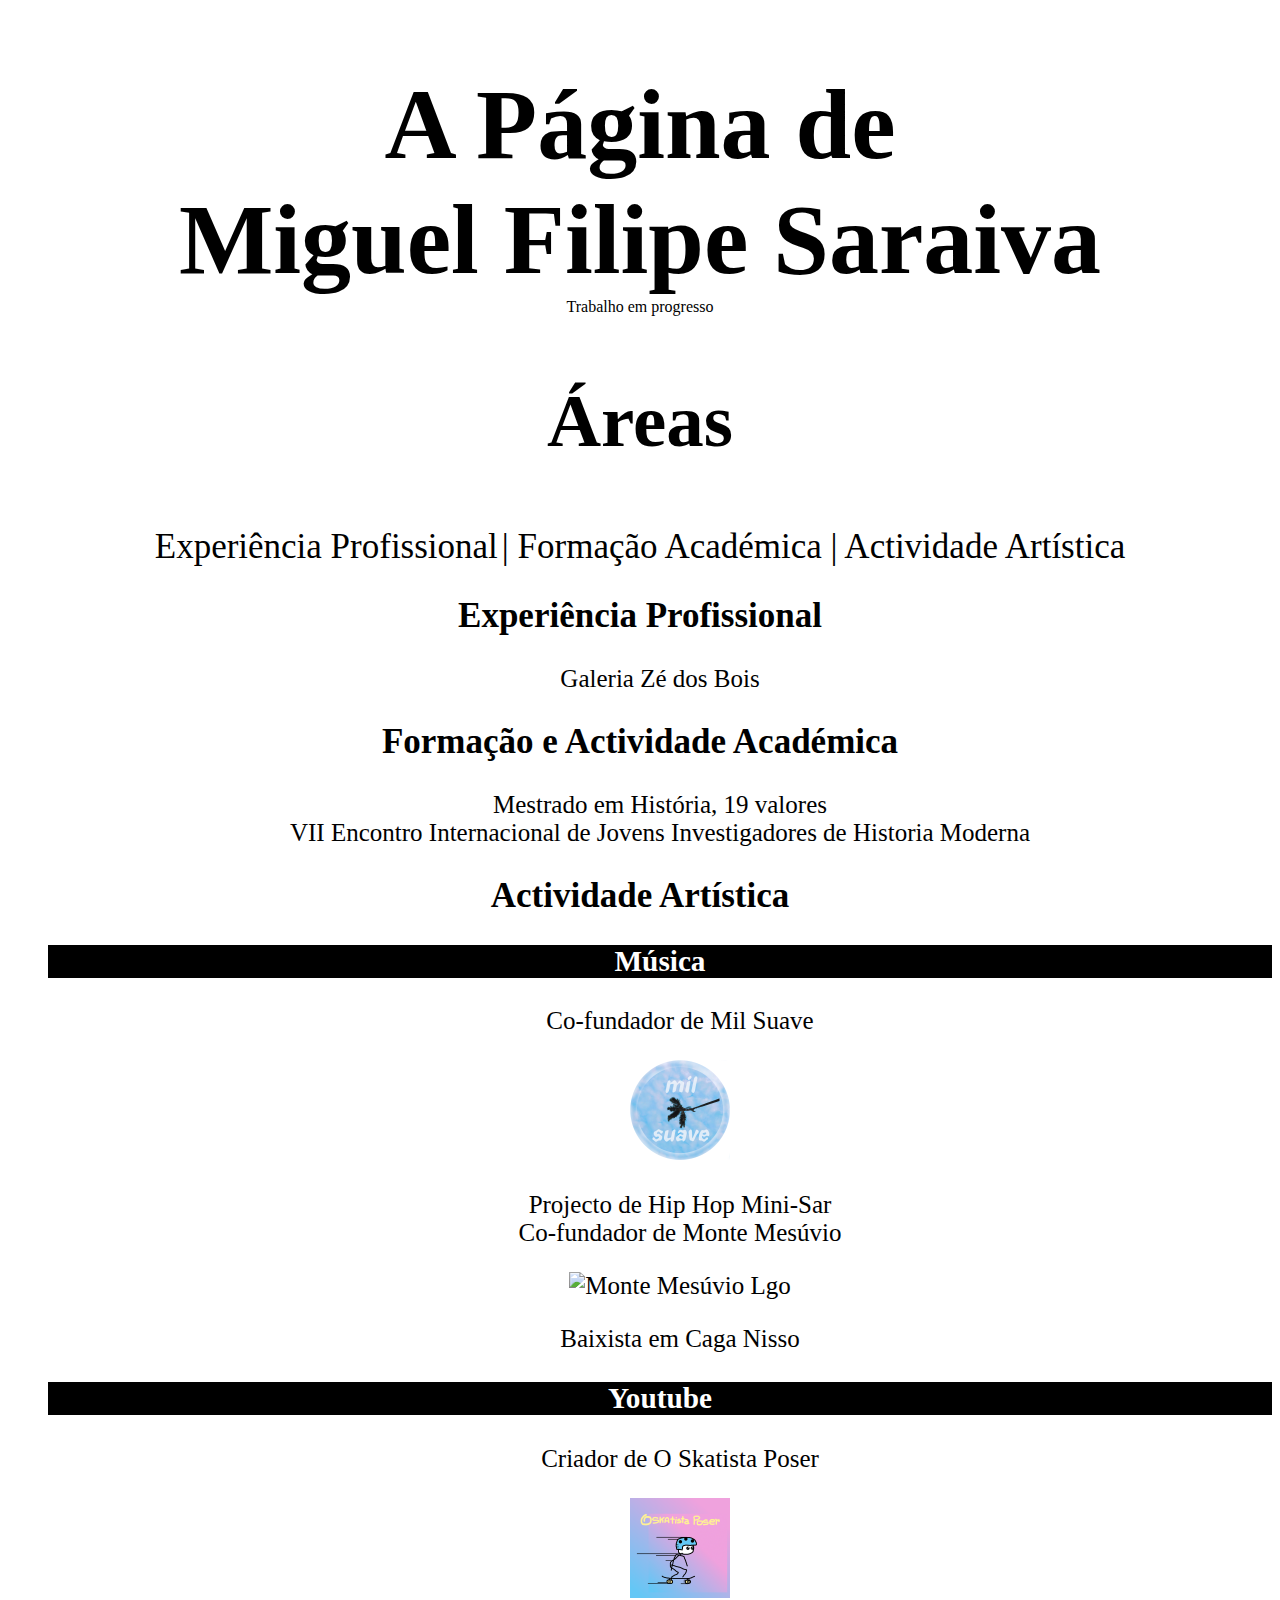
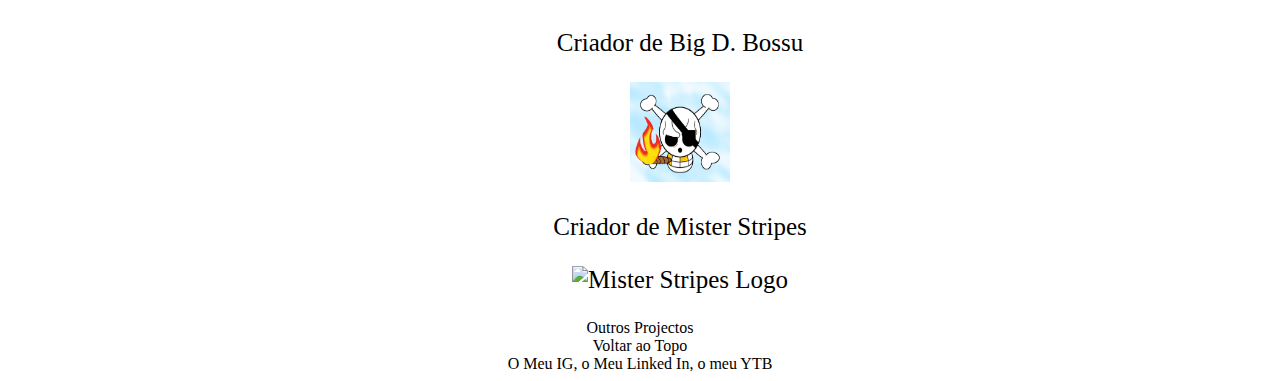
==== site/L04/htmlstructure.html @ d5b0db2d "Save3" ====
<!DOCTYPE html>
<html>
<head>
	<title>A Página de Miguel</title>
	<style>
		body {
			text-align: center;
		}
		h1 {
			font-size: 100px;
			margin-bottom: 1px;
		}
		#Menu > h2 {
			font-size: 75px;
		}
		#Menu span {
			font-size: 35px;
		}
		#juice h2 {
			font-size: 35px;
		}
		a:link, a:visited {
			text-decoration: none;
			color: black;
		}
		a:hover, a:active {
			background-color: blue;
			color: white;
			cursor: pointer;
		}
		body li {
			list-style: none;
			font-size: 25px;
		}
		h3 {
			background-color: black;
			color: white;
			text-align: center;
			font-size: 22,5px;
			display: block;
			width: 10;
		}
		li > a {
			text-decoration: underline;
		}
	</style>
</head>
<body>
<h1 id="top">A Página de Miguel&nbsp;Filipe&nbsp;Saraiva</h1>
<div>Trabalho em progresso</div>
<p></p>
<section id="Menu">
	<h2> Áreas</h2>
	<span><a href="#xp">Experiência Profissional</a></span>
	<span><a href="#fa"> | Formação Académica | </a></span>
	<span><a href="#ar">     Actividade Artística</a></span>
</section>

<p></p>
<section id="juice">
	<section id="xp">
	<h2>Experiência Profissional</h2> 
	<ul>
		<li> Galeria Zé dos Bois </li>
	</ul> 
	</section>
	<section id="fa">
	<h2>Formação e Actividade Académica</h2>
	<ul> 
		<li> Mestrado em História, 19 valores</li>
		<li> VII Encontro Internacional de Jovens Investigadores de Historia Moderna</li>
	</section>
	<section id="ar">
	<h2>Actividade Artística</h2>
	<ul>
		<li> <h3>Música</h3> </li>
		<ul>
			<li>Co-fundador de <a href="https://soundcloud.com/mil-suave" target="_blank" title="Mil Suave">Mil Suave</a>
			<p><a href="https://soundcloud.com/mil-suave" target="_blank" title="Mil Suave"><img src="milsuavelogoondasredondo.1.png" width="100" height="100"></a></li></p>
			<li> Projecto de Hip Hop <a href="https://soundcloud.com/mini-sar" target="_blank" title="Mini Sar">Mini-Sar</a></li>
			<li> Co-fundador de <a href="https://soundcloud.com/montemesuvio" target="_blank" title="Monte Mesúvio">Monte Mesúvio</a>
			<p><a href="https://soundcloud.com/montemesuvio" target="_blank" title="Monte Mesúvio"><img src="https://i1.sndcdn.com/avatars-000365833841-0fs89i-t500x500.jpg" width="100" height="100" alt="Monte Mesúvio Lgo"></a></p>
			 </li>
			<li> Baixista em Caga Nisso</li>
		</ul>
		<p></p>
		<li><h3>Youtube</h3></li>
		<ul>
			<li> Criador de <a href="https://www.youtube.com/channel/UC6BFAc72XPvEwVExFEouzZQ" target="_blank" title="O Skatista Poser">O Skatista Poser</a>
			<p><a href="https://www.youtube.com/channel/UC6BFAc72XPvEwVExFEouzZQ"><img src="OSkatistaPoser.png" width="100" height="100" alt="O Skatista Poser Logo"></a></p>
			</li>

			<li> Criador de <a href="https://www.youtube.com/channel/UCikhZw-d3g33CA0Oz1CyEDQ" target="_blank" title="Big D. Bossu">Big D. Bossu</a>
			<p><a href="https://www.youtube.com/channel/UCikhZw-d3g33CA0Oz1CyEDQ" target="_blank" title="Big D. Bossu"><img src="BigDboss Default.2.png" width="100" height="100" alt="Big D. Bossu's Logo"></a></p>
			</li>

			<li> Criador de <a href="https://www.youtube.com/channel/UC6ZtiTzCwRTQLTCw72iUaDQ" target="_blank" title="Mister Stripes">Mister Stripes</a>
			<p><a href="https://www.youtube.com/channel/UC6ZtiTzCwRTQLTCw72iUaDQ" target="_blank" title="Mister Stripes"><img src="https://yt3.ggpht.com/yti/ANoDKi5ovB43DWVC4HVBiQHXEeB2JDyBwwzgQ1-sGQYm=s108-c-k-c0x00ffffff-no-rj" width="100" height="100" alt="Mister Stripes Logo"></a></p>
			</li>
		</ul>
	</ul>
	</section>
</section>

<aside> Outros Projectos</aside>
<div><a href="#top"> Voltar ao Topo</a></div>
<footer> O Meu IG, o Meu Linked In, o meu YTB</footer>
</body>
</html>
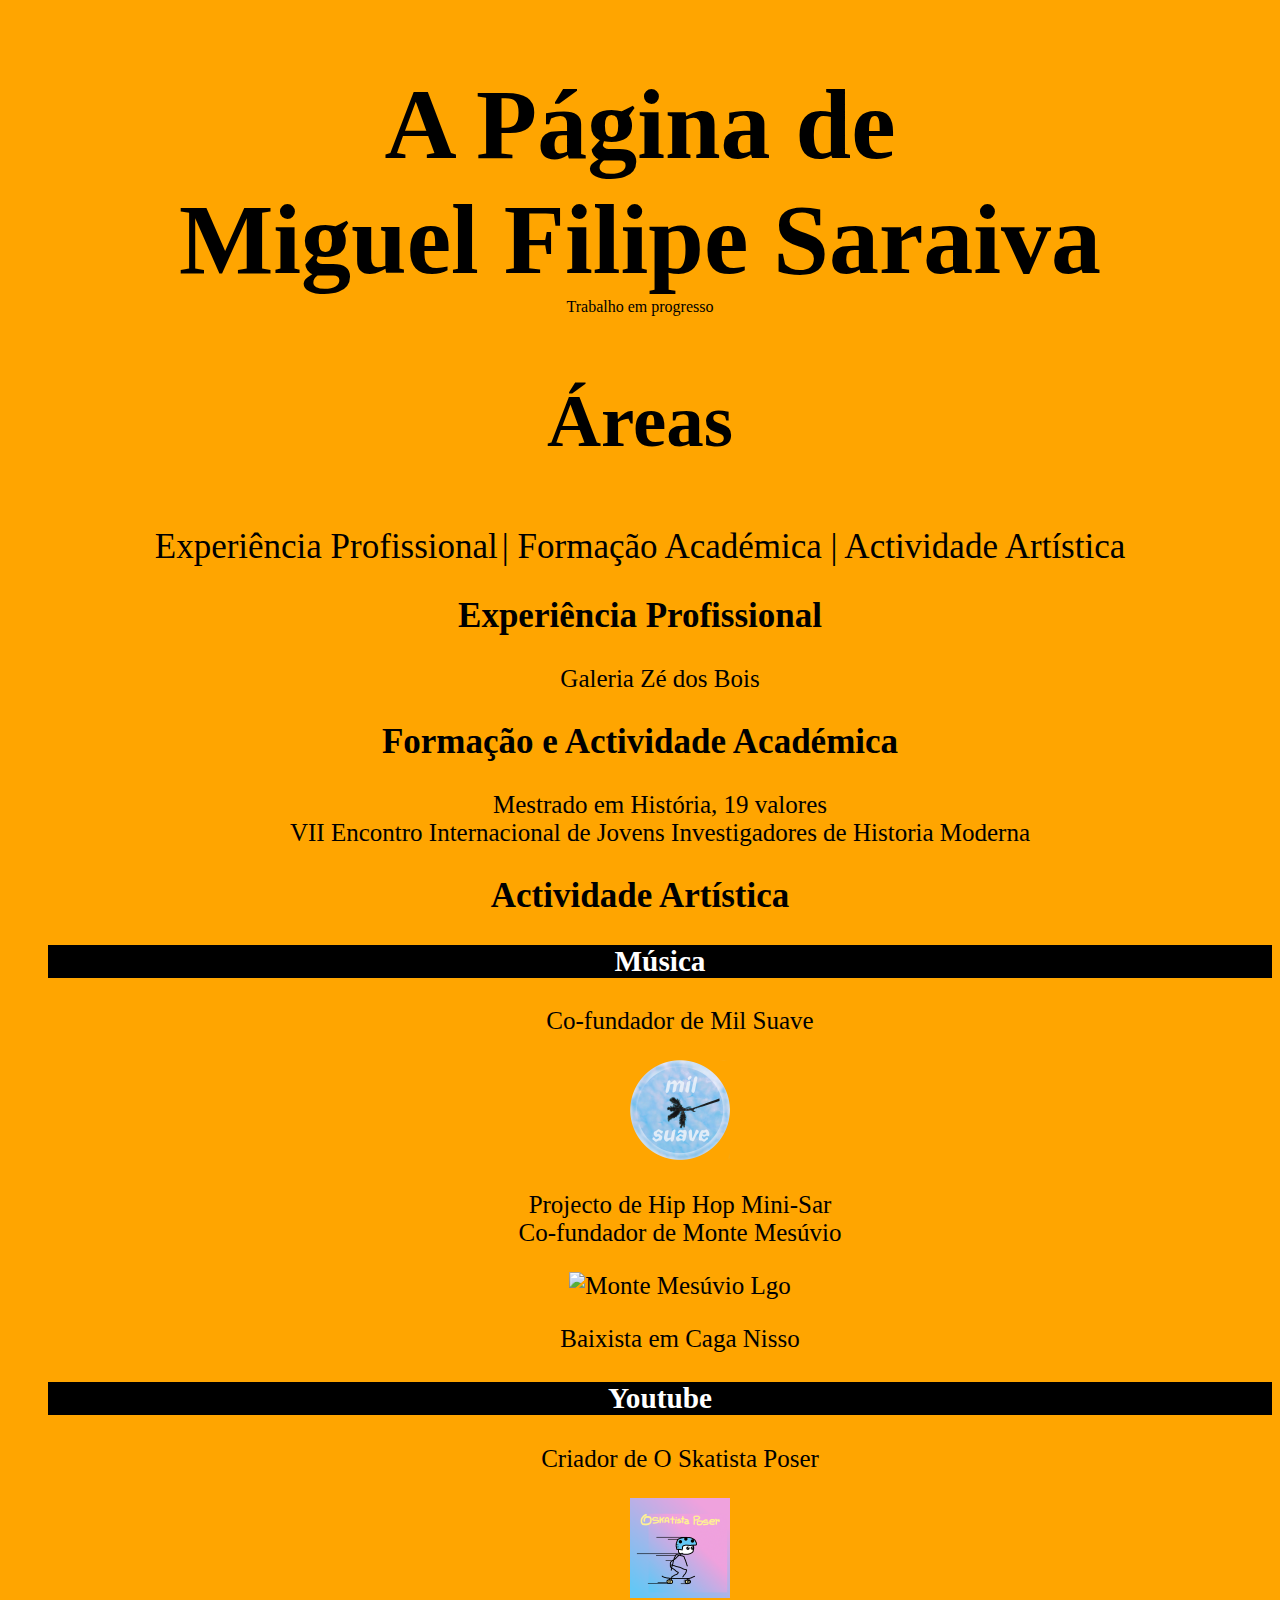
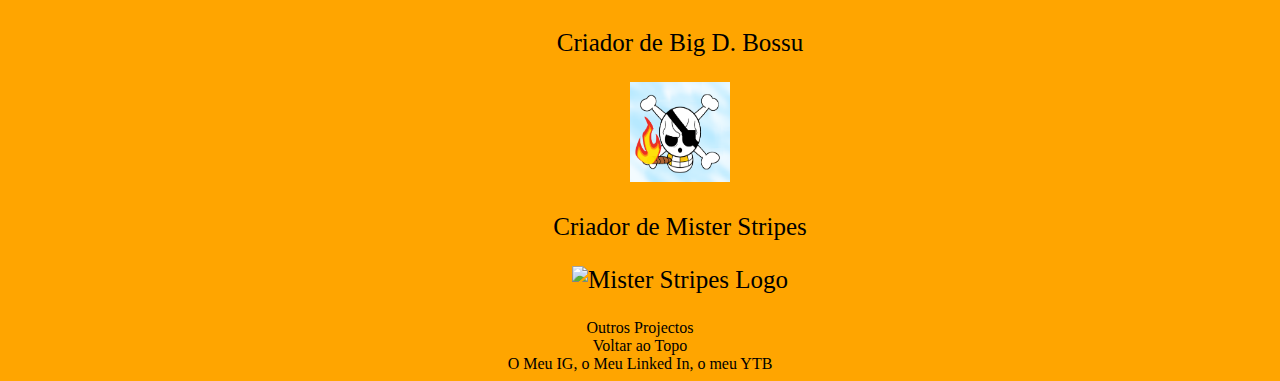
==== commit eee43252: "save4" ====
--- a/site/L04/htmlstructure.html
+++ b/site/L04/htmlstructure.html
@@ -2,48 +2,7 @@
 <html>
 <head>
 	<title>A Página de Miguel</title>
-	<style>
-		body {
-			text-align: center;
-		}
-		h1 {
-			font-size: 100px;
-			margin-bottom: 1px;
-		}
-		#Menu > h2 {
-			font-size: 75px;
-		}
-		#Menu span {
-			font-size: 35px;
-		}
-		#juice h2 {
-			font-size: 35px;
-		}
-		a:link, a:visited {
-			text-decoration: none;
-			color: black;
-		}
-		a:hover, a:active {
-			background-color: blue;
-			color: white;
-			cursor: pointer;
-		}
-		body li {
-			list-style: none;
-			font-size: 25px;
-		}
-		h3 {
-			background-color: black;
-			color: white;
-			text-align: center;
-			font-size: 22,5px;
-			display: block;
-			width: 10;
-		}
-		li > a {
-			text-decoration: underline;
-		}
-	</style>
+	<link rel="stylesheet" type="text/css" href="styles.css">
 </head>
 <body>
 <h1 id="top">A Página de Miguel&nbsp;Filipe&nbsp;Saraiva</h1>
--- a/site/L04/styles.css
+++ b/site/L04/styles.css
@@ -0,0 +1,44 @@
+body {
+	text-align: center;
+	background-color: orange;
+	}
+
+h1 {
+	font-size: 100px;
+	margin-bottom: 1px;
+	}
+
+#Menu > h2 {
+	font-size: 75px;
+	}
+
+#Menu span {
+	font-size: 35px;
+	}
+#juice h2 {
+	font-size: 35px;
+	}
+a:link, a:visited {
+	text-decoration: none;
+	color: black;
+	}
+a:hover, a:active {
+	background-color: blue;
+	color: white;
+	cursor: pointer;
+	}
+	body li {
+	list-style: none;
+	font-size: 25px;
+	}
+h3 {
+	background-color: black;
+	color: white;
+	text-align: center;
+	font-size: 22,5px;
+	display: block;
+	width: 10;
+	}
+	li > a {
+	text-decoration: underline;
+	}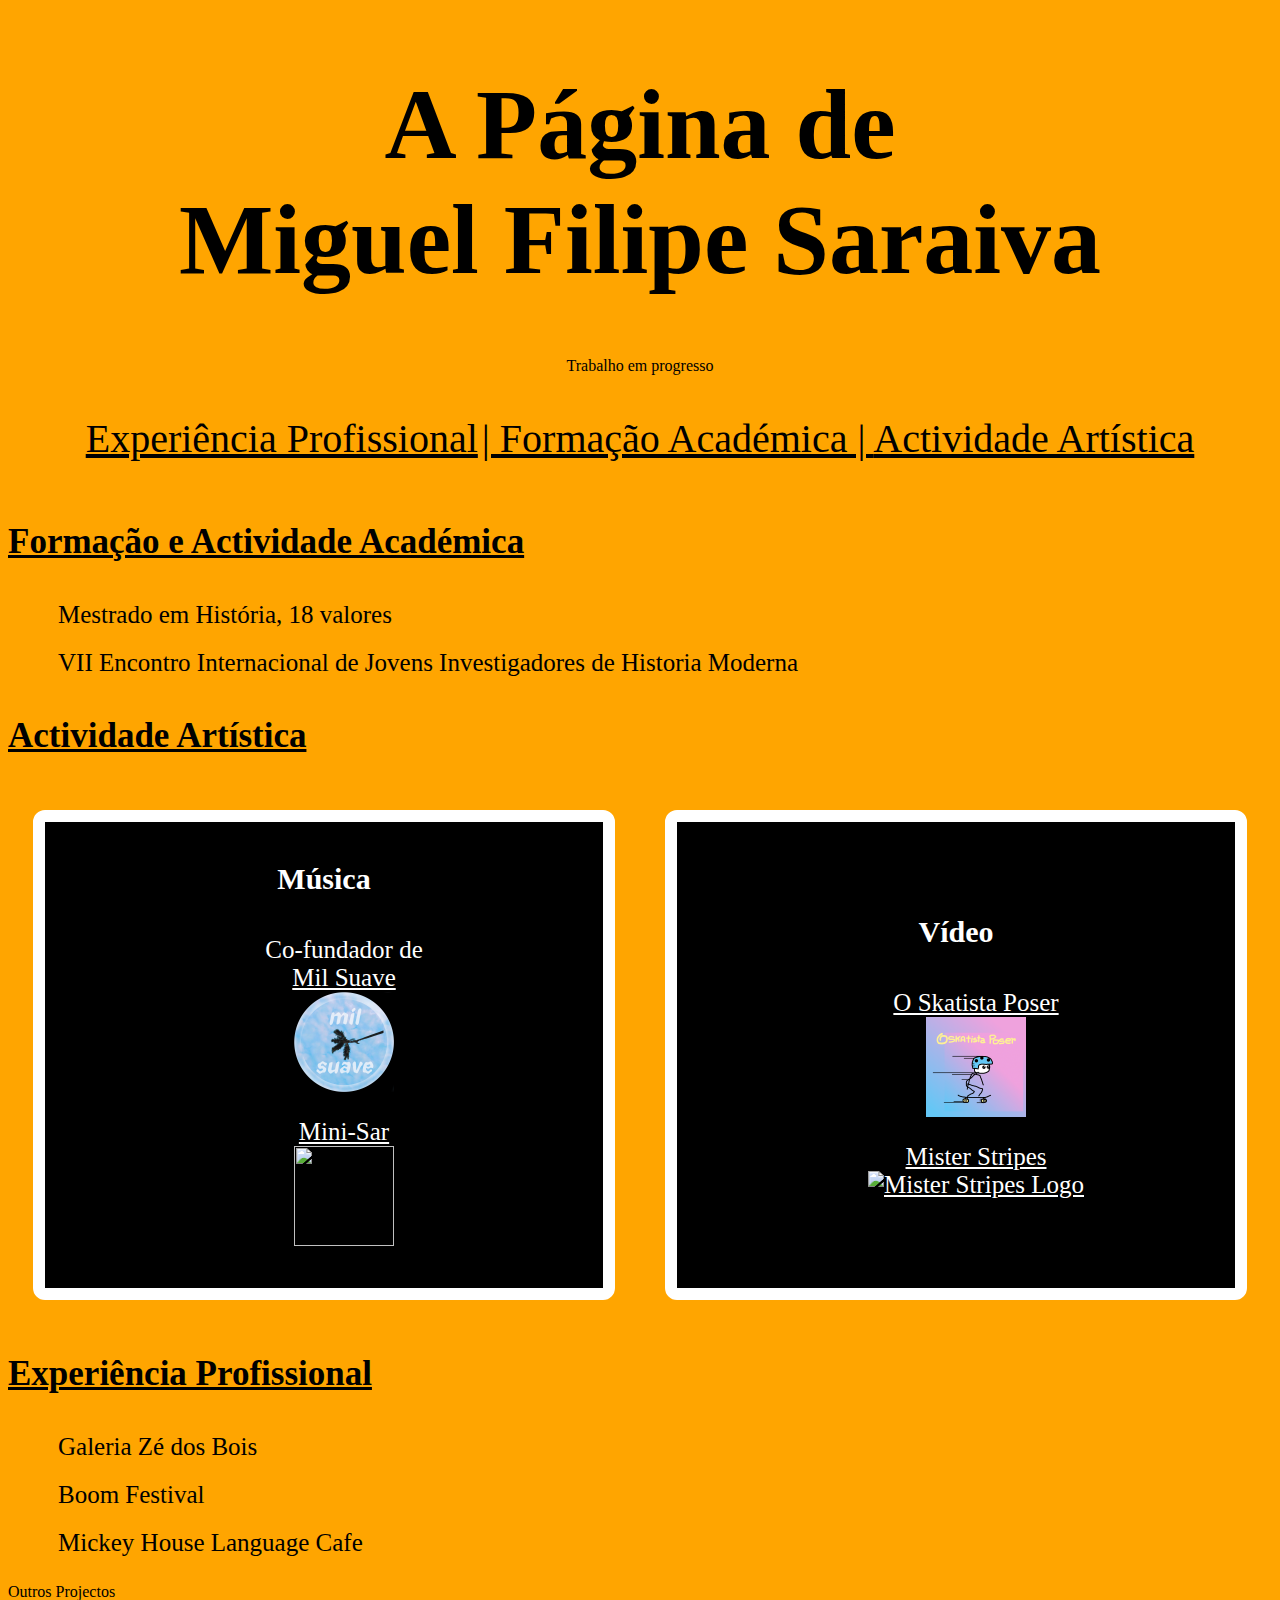
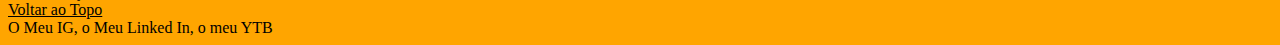
==== commit 17ea7c61: "Add files via upload" ====
--- a/site/L04/htmlstructure.html
+++ b/site/L04/htmlstructure.html
@@ -7,62 +7,58 @@
 <body>
 <h1 id="top">A Página de Miguel&nbsp;Filipe&nbsp;Saraiva</h1>
 <div>Trabalho em progresso</div>
-<p></p>
 <section id="Menu">
-	<h2> Áreas</h2>
 	<span><a href="#xp">Experiência Profissional</a></span>
 	<span><a href="#fa"> | Formação Académica | </a></span>
-	<span><a href="#ar">     Actividade Artística</a></span>
+	<span><a href="#ar">Actividade Artística</a></span>
 </section>
-
-<p></p>
 <section id="juice">
-	<section id="xp">
-	<h2>Experiência Profissional</h2> 
-	<ul>
-		<li> Galeria Zé dos Bois </li>
-	</ul> 
-	</section>
+	
 	<section id="fa">
-	<h2>Formação e Actividade Académica</h2>
+	<h2><a href="For_Ac.html" title="Formação Académica">Formação e Actividade Académica</a></h2>
 	<ul> 
-		<li> Mestrado em História, 19 valores</li>
+		<li> Mestrado em História, 18 valores</li>
 		<li> VII Encontro Internacional de Jovens Investigadores de Historia Moderna</li>
 	</section>
-	<section id="ar">
-	<h2>Actividade Artística</h2>
-	<ul>
-		<li> <h3>Música</h3> </li>
-		<ul>
-			<li>Co-fundador de <a href="https://soundcloud.com/mil-suave" target="_blank" title="Mil Suave">Mil Suave</a>
-			<p><a href="https://soundcloud.com/mil-suave" target="_blank" title="Mil Suave"><img src="milsuavelogoondasredondo.1.png" width="100" height="100"></a></li></p>
-			<li> Projecto de Hip Hop <a href="https://soundcloud.com/mini-sar" target="_blank" title="Mini Sar">Mini-Sar</a></li>
-			<li> Co-fundador de <a href="https://soundcloud.com/montemesuvio" target="_blank" title="Monte Mesúvio">Monte Mesúvio</a>
-			<p><a href="https://soundcloud.com/montemesuvio" target="_blank" title="Monte Mesúvio"><img src="https://i1.sndcdn.com/avatars-000365833841-0fs89i-t500x500.jpg" width="100" height="100" alt="Monte Mesúvio Lgo"></a></p>
-			 </li>
-			<li> Baixista em Caga Nisso</li>
-		</ul>
-		<p></p>
-		<li><h3>Youtube</h3></li>
-		<ul>
-			<li> Criador de <a href="https://www.youtube.com/channel/UC6BFAc72XPvEwVExFEouzZQ" target="_blank" title="O Skatista Poser">O Skatista Poser</a>
-			<p><a href="https://www.youtube.com/channel/UC6BFAc72XPvEwVExFEouzZQ"><img src="OSkatistaPoser.png" width="100" height="100" alt="O Skatista Poser Logo"></a></p>
-			</li>
-
-			<li> Criador de <a href="https://www.youtube.com/channel/UCikhZw-d3g33CA0Oz1CyEDQ" target="_blank" title="Big D. Bossu">Big D. Bossu</a>
-			<p><a href="https://www.youtube.com/channel/UCikhZw-d3g33CA0Oz1CyEDQ" target="_blank" title="Big D. Bossu"><img src="BigDboss Default.2.png" width="100" height="100" alt="Big D. Bossu's Logo"></a></p>
-			</li>
-
-			<li> Criador de <a href="https://www.youtube.com/channel/UC6ZtiTzCwRTQLTCw72iUaDQ" target="_blank" title="Mister Stripes">Mister Stripes</a>
-			<p><a href="https://www.youtube.com/channel/UC6ZtiTzCwRTQLTCw72iUaDQ" target="_blank" title="Mister Stripes"><img src="https://yt3.ggpht.com/yti/ANoDKi5ovB43DWVC4HVBiQHXEeB2JDyBwwzgQ1-sGQYm=s108-c-k-c0x00ffffff-no-rj" width="100" height="100" alt="Mister Stripes Logo"></a></p>
-			</li>
-		</ul>
-	</ul>
+		<h2><a href="P-A.html"> Actividade Artística</h2></a>
+	<section id="ar" class="flex-content">
+				<section id="RamoArte">
+					<h3>Música</h3>
+					<ul>
+						<li>
+							Co-fundador de <a href="https://soundcloud.com/mil-suave" target="_blank" title="Mil Suave">Mil Suave</a>
+							<a href="https://soundcloud.com/mil-suave" target="_blank" title="Mil Suave"><img src="milsuavelogoondasredondo.1.png" width="100" height="100"></a>
+						</li>
+						<li>
+							<a href="https://minisar.bandcamp.com/" target="_blank" title="Mini Sar">Mini-Sar</a>
+							<a href="https://minisar.bandcamp.com/" target="_blank" title="Mini Sar"><img src="Namekcopy2.png" width="100" height="100"></a>
+						</li>
+					</ul>
+				</section>
+				<section id="RamoArte">
+					<h3>Vídeo</h3>
+					<ul>
+						<li>
+							<a href="https://www.youtube.com/channel/UC6BFAc72XPvEwVExFEouzZQ" target="_blank" title="O Skatista Poser">O Skatista Poser</a>
+							<a href="https://www.youtube.com/channel/UC6BFAc72XPvEwVExFEouzZQ"><img src="OSkatistaPoser.png" width="100" height="100" alt="O Skatista Poser Logo"></a>
+						</li>
+						<li><a href="https://www.youtube.com/channel/UC6ZtiTzCwRTQLTCw72iUaDQ" target="_blank" title="Mister Stripes">Mister Stripes</a>
+							<a href="https://www.youtube.com/channel/UC6ZtiTzCwRTQLTCw72iUaDQ" target="_blank" title="Mister Stripes"><img src="https://yt3.ggpht.com/yti/ANoDKi5ovB43DWVC4HVBiQHXEeB2JDyBwwzgQ1-sGQYm=s108-c-k-c0x00ffffff-no-rj" width="100" height="100" alt="Mister Stripes Logo"></a>
+						</li>
+					</ul>
+				</section>
+			
 	</section>
-</section>
-
-<aside> Outros Projectos</aside>
-<div><a href="#top"> Voltar ao Topo</a></div>
-<footer> O Meu IG, o Meu Linked In, o meu YTB</footer>
+	<section id="xp">
+			<h2><a href="xp-pro.html" title="Experiência Profissional">Experiência Profissional</a></h2> 
+			<ul>
+				<li> Galeria Zé dos Bois </li>
+				<li>Boom Festival</li>
+				<li>Mickey House Language Cafe</li>
+			</ul>
+	</section>
+	<aside> Outros Projectos</aside>
+	<div><a href="#top"> Voltar ao Topo</a></div>
+	<footer> O Meu IG, o Meu Linked In, o meu YTB</footer>
 </body>
 </html>--- a/site/L04/styles.css
+++ b/site/L04/styles.css
@@ -2,26 +2,42 @@
 	text-align: center;
 	background-color: orange;
 	}
+
+#exp{
+	text-align: left;
+}
 
 h1 {
 	font-size: 100px;
 	margin-bottom: 1px;
 	}
 
-#Menu > h2 {
+#Menu {
+	text-align: center;
+	margin: 25px;
+	margin-bottom: 45px;
+	padding: 15px;
+}
+
+#Menu > span {
 	font-size: 75px;
 	}
 
+#juice {
+	text-align: left;
+}
+
 #Menu span {
-	font-size: 35px;
+	font-size: 40px;
 	}
 #juice h2 {
 	font-size: 35px;
 	}
 a:link, a:visited {
-	text-decoration: none;
 	color: black;
+	text-decoration: underline;
 	}
+
 a:hover, a:active {
 	background-color: blue;
 	color: white;
@@ -31,14 +47,126 @@
 	list-style: none;
 	font-size: 25px;
 	}
-h3 {
+a {
+	text-decoration: underline;
+	color: black;
+}
+
+#ar {
+	text-align: center;
+}
+
+#ar > section {
+	text-align: center;
+	align-content: center;
+}
+
+#RamoArte {
 	background-color: black;
+	padding: 20px;
+	border-radius: 12px;
+  	border: 12px;
+  	border-style: solid;
+  	border-color: white;
 	color: white;
+	font-size: 22,5px;
+	width: 50%;
 	text-align: center;
-	font-size: 22,5px;
-	display: block;
-	width: 10;
+	padding: 10px;
+	margin: 25px;
+}
+
+#RamoArte a {
+	color: white;
+}
+
+#RamoArte > h3 {
+	font-size: 30px;
+}
+
+#ari img {
+	vertical-align: middle;
+	position: absolute;
+	left: 50%;
+	margin: 15px;
 	}
-	li > a {
-	text-decoration: underline;
-	}+
+#ar li {
+display: grid;
+}
+
+.flex-content {
+			text-align: center;
+			display: flex;
+		}
+
+		.Formação {
+			flex: 1;
+
+		}
+
+		.Cursos {
+			flex: 1;
+		}
+
+		section > h2 {
+			font-size: 75px;
+		}
+
+		section.Formação > ul {
+			text-align: left;
+		}
+
+		main.flex-content li {
+			margin: 50px;
+		}
+
+		li span {
+			font-size: 20px;
+		}
+
+		#tit {
+			font-weight: bold;
+		}
+
+		#tese {
+			font-style: italic;
+		}
+
+		#homepagebutton {
+			text-decoration: underline;
+		}
+
+		section.musica {
+			text-align: left;
+		}
+
+		h1 {
+			margin-bottom: 60px;
+		}
+		p {
+			text-align: left;
+			width: 80%;
+			font-size: 17px;
+		}
+		section.formação ul {
+			text-align: left;
+		}
+		li {
+			padding: 10px;
+		}
+		li > h2 {
+			margin: 5px;
+			position: relative;
+			text-decoration: underline;
+		}
+		#pic {
+			position: absolute;
+			left: 80%;
+			width: 80%;
+			height: 60px;
+		}
+		#voltar {
+			text-decoration: underline;
+			text-align: center;
+		}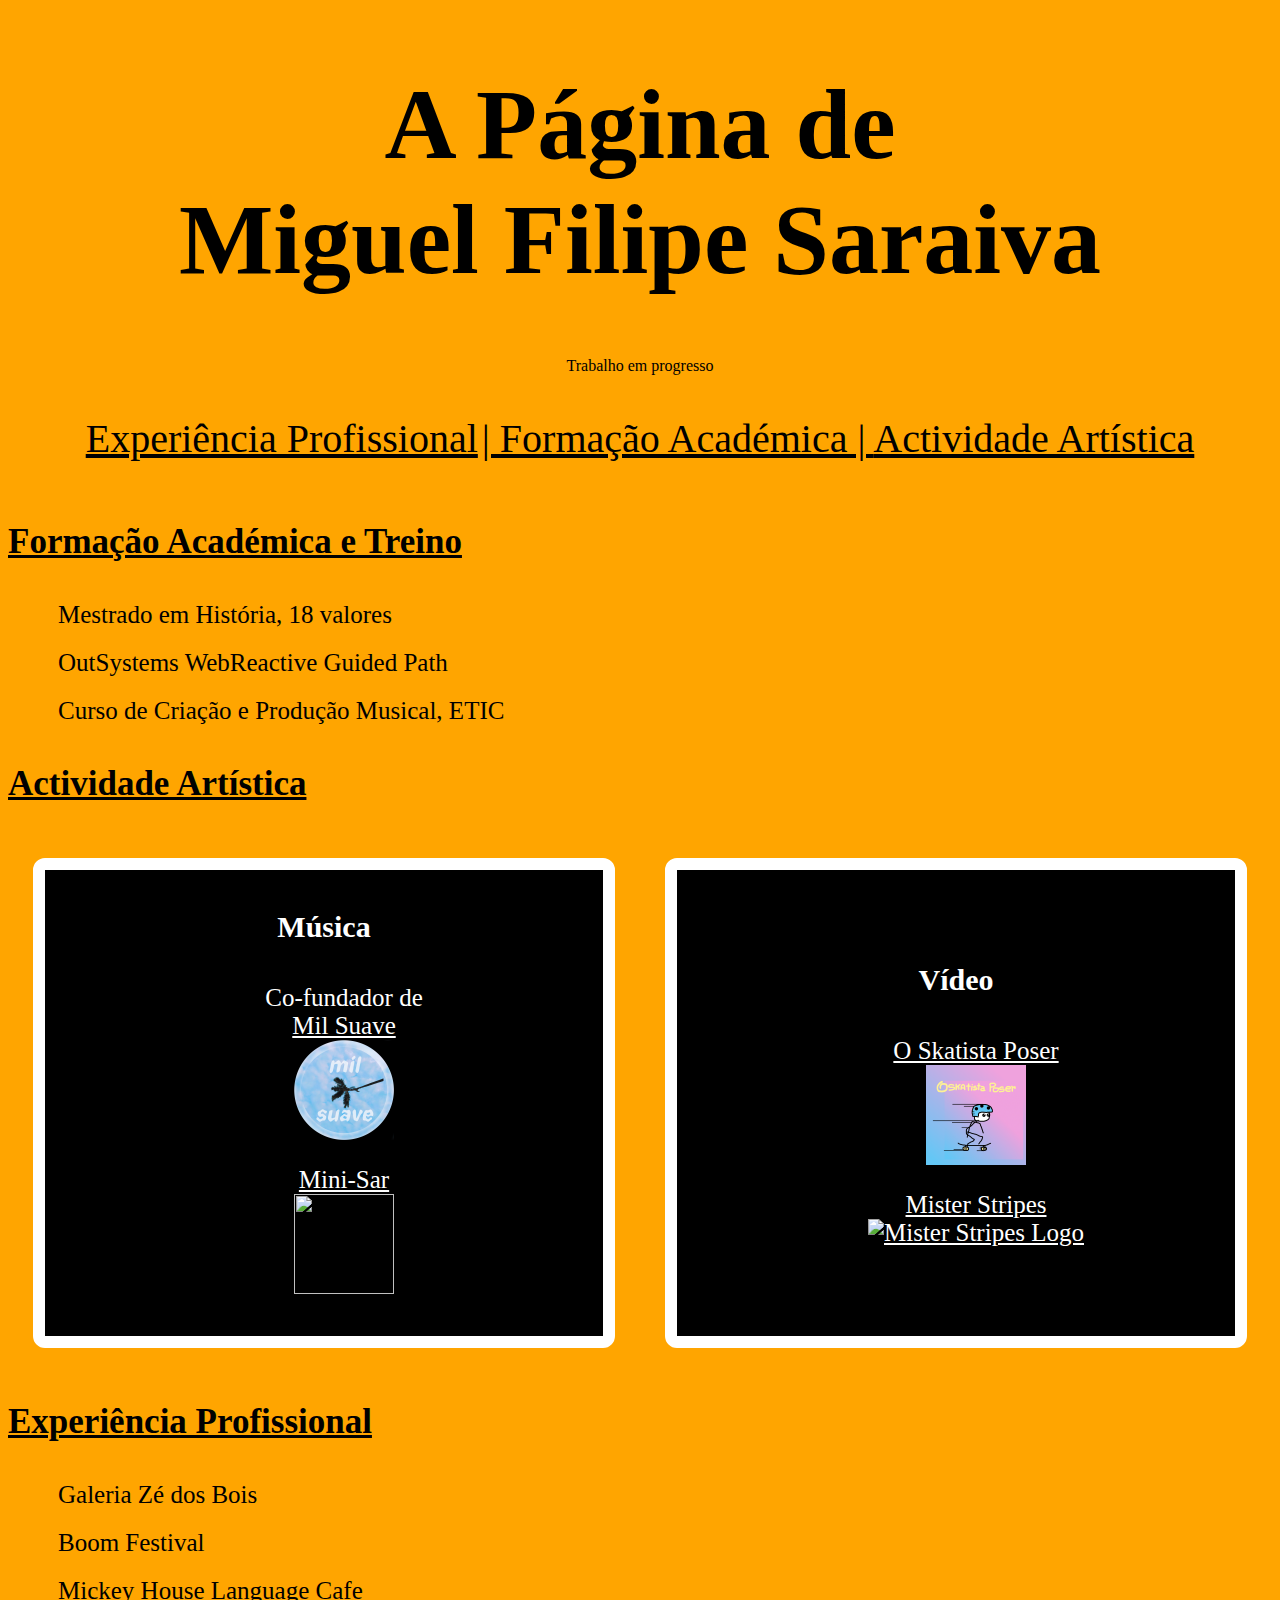
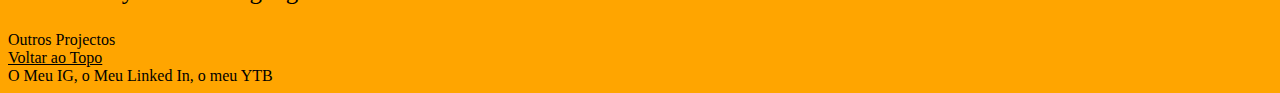
==== commit 7b227f7e: "Add files via upload" ====
--- a/site/L04/htmlstructure.html
+++ b/site/L04/htmlstructure.html
@@ -15,10 +15,11 @@
 <section id="juice">
 	
 	<section id="fa">
-	<h2><a href="For_Ac.html" title="Formação Académica">Formação e Actividade Académica</a></h2>
+	<h2><a href="For_Ac.html" title="Formação Académica">Formação Académica e Treino</a></h2>
 	<ul> 
 		<li> Mestrado em História, 18 valores</li>
-		<li> VII Encontro Internacional de Jovens Investigadores de Historia Moderna</li>
+		<li> OutSystems WebReactive Guided Path</li>
+		<li> Curso de Criação e Produção Musical, ETIC</li>
 	</section>
 		<h2><a href="P-A.html"> Actividade Artística</h2></a>
 	<section id="ar" class="flex-content">
--- a/site/L04/styles.css
+++ b/site/L04/styles.css
@@ -1,56 +1,106 @@
 body {
 	text-align: center;
 	background-color: orange;
-	}
-
-#exp{
-	text-align: left;
 }
 
 h1 {
 	font-size: 100px;
 	margin-bottom: 1px;
-	}
-
-#Menu {
-	text-align: center;
-	margin: 25px;
-	margin-bottom: 45px;
-	padding: 15px;
-}
-
-#Menu > span {
-	font-size: 75px;
-	}
-
-#juice {
-	text-align: left;
-}
-
-#Menu span {
-	font-size: 40px;
-	}
-#juice h2 {
-	font-size: 35px;
-	}
+}
+
 a:link, a:visited {
 	color: black;
 	text-decoration: underline;
-	}
+}
 
 a:hover, a:active {
 	background-color: blue;
 	color: white;
 	cursor: pointer;
-	}
-	body li {
+}
+
+body li {
 	list-style: none;
 	font-size: 25px;
 	}
+
 a {
 	text-decoration: underline;
 	color: black;
 }
+
+#voltar {
+	text-decoration: underline;
+	text-align: center;
+}
+
+section > h2 {
+	font-size: 75px;
+}
+
+li span {
+	font-size: 20px;
+}
+
+h1 {
+	margin-bottom: 60px;
+}
+		
+p {
+	text-align: left;
+	width: 80%;
+	font-size: 17px;
+}
+li {
+	padding: 10px;
+}
+
+li > h2 {
+	margin: 5px;
+	position: relative;
+	text-decoration: underline;
+}
+
+/************* Content FLEX ************/
+.flex-content {
+			text-align: center;
+			display: flex;
+		}
+
+div.item-container {
+	padding: 10px;
+	margin: 5px;
+	text-align: left;
+}
+/*************************************/
+/*H************************************************************** USADO EM TODOS FIM *************************/
+
+/*H****************** USADO Home Page *************************/
+#exp{
+	text-align: left;
+
+}#Menu {
+	text-align: center;
+	margin: 25px;
+	margin-bottom: 45px;
+	padding: 15px;
+}
+
+#Menu > span {
+	font-size: 75px;
+	}
+
+#juice {
+	text-align: left;
+}
+
+#Menu span {
+	font-size: 40px;
+	}
+#juice h2 {
+	font-size: 35px;
+	}
+
 
 #ar {
 	text-align: center;
@@ -84,89 +134,129 @@
 	font-size: 30px;
 }
 
-#ari img {
-	vertical-align: middle;
-	position: absolute;
-	left: 50%;
-	margin: 15px;
-	}
+
 
 #ar li {
 display: grid;
 }
 
-.flex-content {
-			text-align: center;
-			display: flex;
-		}
-
-		.Formação {
-			flex: 1;
-
-		}
-
-		.Cursos {
-			flex: 1;
-		}
-
-		section > h2 {
-			font-size: 75px;
-		}
-
-		section.Formação > ul {
-			text-align: left;
-		}
-
-		main.flex-content li {
-			margin: 50px;
-		}
-
-		li span {
-			font-size: 20px;
-		}
-
-		#tit {
-			font-weight: bold;
-		}
-
-		#tese {
-			font-style: italic;
-		}
-
-		#homepagebutton {
-			text-decoration: underline;
-		}
-
-		section.musica {
-			text-align: left;
-		}
-
-		h1 {
-			margin-bottom: 60px;
-		}
-		p {
-			text-align: left;
-			width: 80%;
-			font-size: 17px;
-		}
-		section.formação ul {
-			text-align: left;
-		}
-		li {
-			padding: 10px;
-		}
-		li > h2 {
-			margin: 5px;
-			position: relative;
-			text-decoration: underline;
-		}
-		#pic {
-			position: absolute;
-			left: 80%;
-			width: 80%;
-			height: 60px;
-		}
-		#voltar {
-			text-decoration: underline;
-			text-align: center;
-		}+/************************************** FIM de HOME PAGE ******************************/
+
+
+/************Formação Académica ************/
+
+.Formação {
+flex: 1;
+}
+
+main.flex-content li {
+	margin-bottom: 50px;
+}
+section.Formação > ul {
+	text-align: left;
+}
+
+img.fa-pic{
+	padding: 10px;
+}
+
+#tit {
+	font-weight: bold;
+}
+
+#tit img {
+	padding: 10px; /* Vai dar padding à width total das imagens */
+}
+
+#tese {
+	font-style: italic;
+}
+
+section.formação ul {
+	text-align: left;
+}
+
+/************* Actividade Artistica *********/
+
+#pa-flex.flex-content {
+	box-sizing: border-box;
+	border: 20px solid black;
+	border-radius: 10px;
+	display: flex;
+}
+
+.pa-flex-item {
+	box-sizing: border-box;
+	margin: 2%;
+	flex: 1;
+	border: 5px solid black;
+	padding-bottom: 10px;
+}
+
+div.item-container > h3 {
+	position: relative;
+	left: 15px;
+}
+
+
+span.ap-text {
+
+	background-color: white;
+}
+
+span.vid-leg {
+	margin: 10px;
+}
+
+img.pic-pa {
+	vertical-align: top;
+	float: left;
+	margin-right: 10px;
+}
+
+#Música {
+	background-color: blue;
+}
+
+#Vídeo {
+	background-color: green;
+}
+
+#Desenho {
+	background-color: pink;
+}
+
+.iframe-container{ /*******Para reactive video**********/
+  position: relative;
+  width: 100%;
+  padding-bottom: 56.25%; 
+  height: 0;
+  margin-bottom: 10px;
+  margin-top: 20px;
+}
+.iframe-container iframe{
+  position: absolute;
+  top:0;
+  left: 0;
+  width: 100%;
+  height: 100%;
+}
+
+#Vídeo > div.item-container {
+	text-align: center;
+}
+/*******************Experiência Profissional *******************/
+
+#pic {
+	position: absolute;
+	left: 80%;
+	width: 80%;
+	height: 60px;
+}
+
+
+
+
+
+
+		
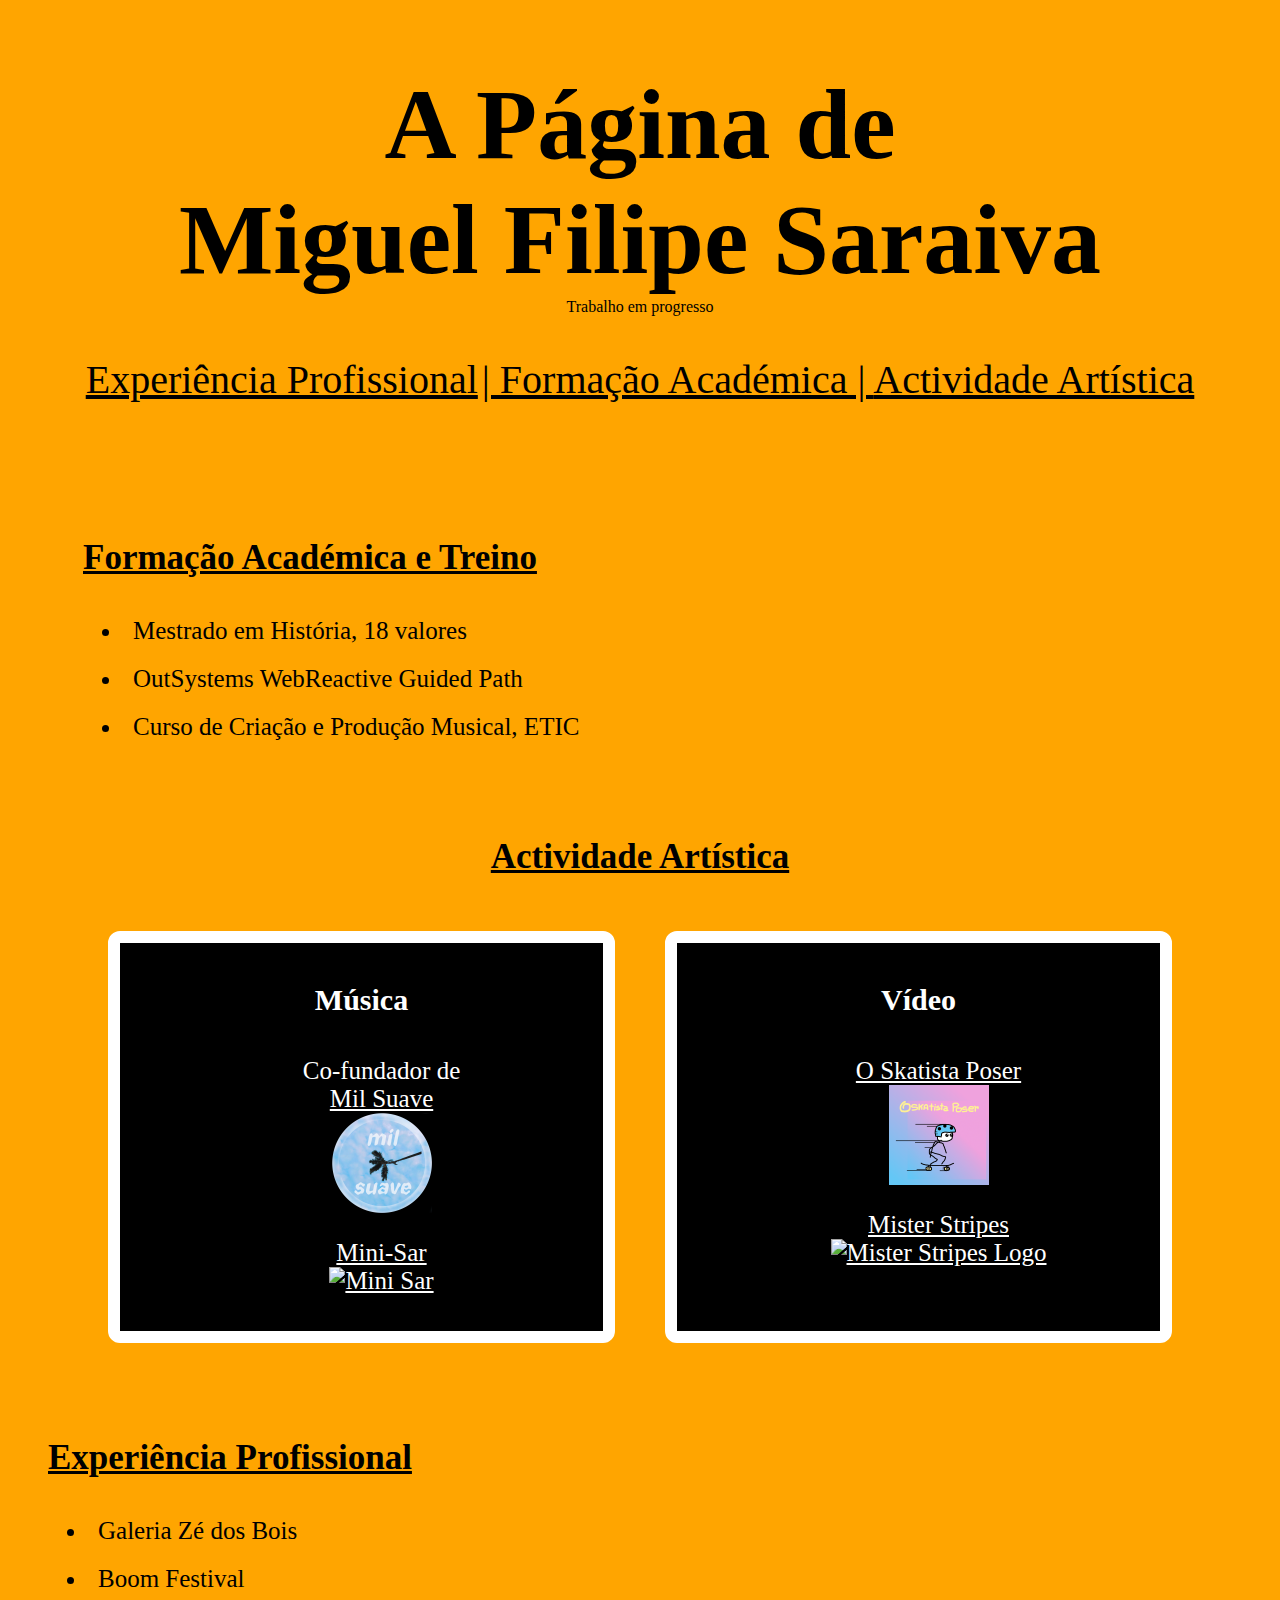
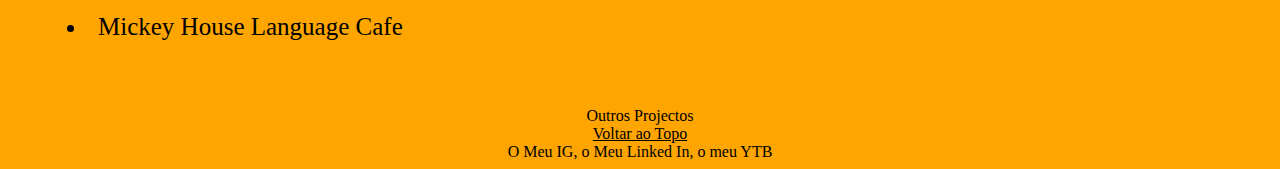
==== commit 6e7bdb66: "Add files via upload" ====
--- a/site/L04/htmlstructure.html
+++ b/site/L04/htmlstructure.html
@@ -12,43 +12,48 @@
 	<span><a href="#fa"> | Formação Académica | </a></span>
 	<span><a href="#ar">Actividade Artística</a></span>
 </section>
+
 <section id="juice">
 	
-	<section id="fa">
+	<section id="fa" class="juice-content">
 	<h2><a href="For_Ac.html" title="Formação Académica">Formação Académica e Treino</a></h2>
 	<ul> 
 		<li> Mestrado em História, 18 valores</li>
 		<li> OutSystems WebReactive Guided Path</li>
 		<li> Curso de Criação e Produção Musical, ETIC</li>
+	</ul>
 	</section>
-		<h2><a href="P-A.html"> Actividade Artística</h2></a>
-	<section id="ar" class="flex-content">
-				<section id="RamoArte">
-					<h3>Música</h3>
-					<ul>
-						<li>
+		
+	<section id="ar" class="juice-content">
+				<h2><a href="P-A.html"> Actividade Artística</a></h2>
+				<section class="pa-flex">
+					<section class="RamoArte">
+						<h3>Música</h3>
+						<ul>
+							<li>
 							Co-fundador de <a href="https://soundcloud.com/mil-suave" target="_blank" title="Mil Suave">Mil Suave</a>
-							<a href="https://soundcloud.com/mil-suave" target="_blank" title="Mil Suave"><img src="milsuavelogoondasredondo.1.png" width="100" height="100"></a>
-						</li>
-						<li>
-							<a href="https://minisar.bandcamp.com/" target="_blank" title="Mini Sar">Mini-Sar</a>
-							<a href="https://minisar.bandcamp.com/" target="_blank" title="Mini Sar"><img src="Namekcopy2.png" width="100" height="100"></a>
-						</li>
-					</ul>
+							<a href="https://soundcloud.com/mil-suave" target="_blank"  title="Mil Suave"><img src="milsuavelogoondasredondo.1.png" width="100" height="100" alt="mil-suave"></a>
+							</li>
+							<li>
+								<a href="https://minisar.bandcamp.com/" target="_blank" title="Mini Sar">Mini-Sar</a>
+								<a href="https://minisar.bandcamp.com/" target="_blank" title="Mini Sar"><img src="Namekcopy2.png" width="100" height="100" alt="Mini Sar"></a>
+							</li>
+						</ul>
+					</section>
+				
+					<section class="RamoArte">
+						<h3>Vídeo</h3>
+						<ul>
+							<li>
+								<a href="https://www.youtube.com/channel/UC6BFAc72XPvEwVExFEouzZQ" target="_blank" title="O Skatista Poser">O Skatista Poser</a>
+								<a href="https://www.youtube.com/channel/UC6BFAc72XPvEwVExFEouzZQ"><img src="OSkatistaPoser.png" width="100" height="100" alt="O Skatista Poser Logo"></a>
+							</li>
+							<li><a href="https://www.youtube.com/channel/UC6ZtiTzCwRTQLTCw72iUaDQ" target="_blank" title="Mister Stripes">Mister Stripes</a>
+								<a href="https://www.youtube.com/channel/UC6ZtiTzCwRTQLTCw72iUaDQ" target="_blank" title="Mister Stripes"><img src="https://yt3.ggpht.com/yti/ANoDKi5ovB43DWVC4HVBiQHXEeB2JDyBwwzgQ1-sGQYm=s108-c-k-c0x00ffffff-no-rj" width="100" height="100" alt="Mister Stripes Logo"></a>
+							</li>
+						</ul>
+					</section>
 				</section>
-				<section id="RamoArte">
-					<h3>Vídeo</h3>
-					<ul>
-						<li>
-							<a href="https://www.youtube.com/channel/UC6BFAc72XPvEwVExFEouzZQ" target="_blank" title="O Skatista Poser">O Skatista Poser</a>
-							<a href="https://www.youtube.com/channel/UC6BFAc72XPvEwVExFEouzZQ"><img src="OSkatistaPoser.png" width="100" height="100" alt="O Skatista Poser Logo"></a>
-						</li>
-						<li><a href="https://www.youtube.com/channel/UC6ZtiTzCwRTQLTCw72iUaDQ" target="_blank" title="Mister Stripes">Mister Stripes</a>
-							<a href="https://www.youtube.com/channel/UC6ZtiTzCwRTQLTCw72iUaDQ" target="_blank" title="Mister Stripes"><img src="https://yt3.ggpht.com/yti/ANoDKi5ovB43DWVC4HVBiQHXEeB2JDyBwwzgQ1-sGQYm=s108-c-k-c0x00ffffff-no-rj" width="100" height="100" alt="Mister Stripes Logo"></a>
-						</li>
-					</ul>
-				</section>
-			
 	</section>
 	<section id="xp">
 			<h2><a href="xp-pro.html" title="Experiência Profissional">Experiência Profissional</a></h2> 
@@ -58,6 +63,7 @@
 				<li>Mickey House Language Cafe</li>
 			</ul>
 	</section>
+</section>
 	<aside> Outros Projectos</aside>
 	<div><a href="#top"> Voltar ao Topo</a></div>
 	<footer> O Meu IG, o Meu Linked In, o meu YTB</footer>
--- a/site/L04/styles.css
+++ b/site/L04/styles.css
@@ -20,7 +20,6 @@
 }
 
 body li {
-	list-style: none;
 	font-size: 25px;
 	}
 
@@ -41,16 +40,7 @@
 li span {
 	font-size: 20px;
 }
-
-h1 {
-	margin-bottom: 60px;
-}
 		
-p {
-	text-align: left;
-	width: 80%;
-	font-size: 17px;
-}
 li {
 	padding: 10px;
 }
@@ -67,11 +57,7 @@
 			display: flex;
 		}
 
-div.item-container {
-	padding: 10px;
-	margin: 5px;
-	text-align: left;
-}
+
 /*************************************/
 /*H************************************************************** USADO EM TODOS FIM *************************/
 
@@ -92,6 +78,7 @@
 
 #juice {
 	text-align: left;
+	padding: 40px;
 }
 
 #Menu span {
@@ -101,6 +88,19 @@
 	font-size: 35px;
 	}
 
+.juice-content {
+	margin: 35px;
+	padding-bottom: 35px;
+}
+
+.juice-content li {
+	list-style: disc;
+
+}
+
+.pa-flex {
+	display: flex;
+}
 
 #ar {
 	text-align: center;
@@ -111,7 +111,7 @@
 	align-content: center;
 }
 
-#RamoArte {
+.RamoArte {
 	background-color: black;
 	padding: 20px;
 	border-radius: 12px;
@@ -126,11 +126,11 @@
 	margin: 25px;
 }
 
-#RamoArte a {
+.RamoArte a {
 	color: white;
 }
 
-#RamoArte > h3 {
+.RamoArte > h3 {
 	font-size: 30px;
 }
 
@@ -147,6 +147,7 @@
 
 .Formação {
 flex: 1;
+padding: 30px;
 }
 
 main.flex-content li {
@@ -154,6 +155,15 @@
 }
 section.Formação > ul {
 	text-align: left;
+	list-style: none;
+}
+
+div.item-container {
+	padding: 10px;
+	margin: 5px;
+	text-align: left;
+	border-radius: 12px;
+	background-color: wheat;
 }
 
 img.fa-pic{
@@ -172,16 +182,10 @@
 	font-style: italic;
 }
 
-section.formação ul {
-	text-align: left;
-}
-
 /************* Actividade Artistica *********/
 
 #pa-flex.flex-content {
 	box-sizing: border-box;
-	border: 20px solid black;
-	border-radius: 10px;
 	display: flex;
 }
 
@@ -189,7 +193,6 @@
 	box-sizing: border-box;
 	margin: 2%;
 	flex: 1;
-	border: 5px solid black;
 	padding-bottom: 10px;
 }
 
@@ -199,9 +202,12 @@
 }
 
 
-span.ap-text {
-
-	background-color: white;
+p.ap-text {
+	text-align: right;
+}
+
+div#filler {
+	height: 80px;
 }
 
 span.vid-leg {
@@ -209,21 +215,17 @@
 }
 
 img.pic-pa {
-	vertical-align: top;
 	float: left;
-	margin-right: 10px;
+	margin: 10px;
 }
 
 #Música {
-	background-color: blue;
 }
 
 #Vídeo {
-	background-color: green;
 }
 
 #Desenho {
-	background-color: pink;
 }
 
 .iframe-container{ /*******Para reactive video**********/
@@ -254,8 +256,10 @@
 	height: 60px;
 }
 
-
-
+#DJ {
+	transform: rotate(90deg);
+	clip: rect(10px);
+}
 
 
 
